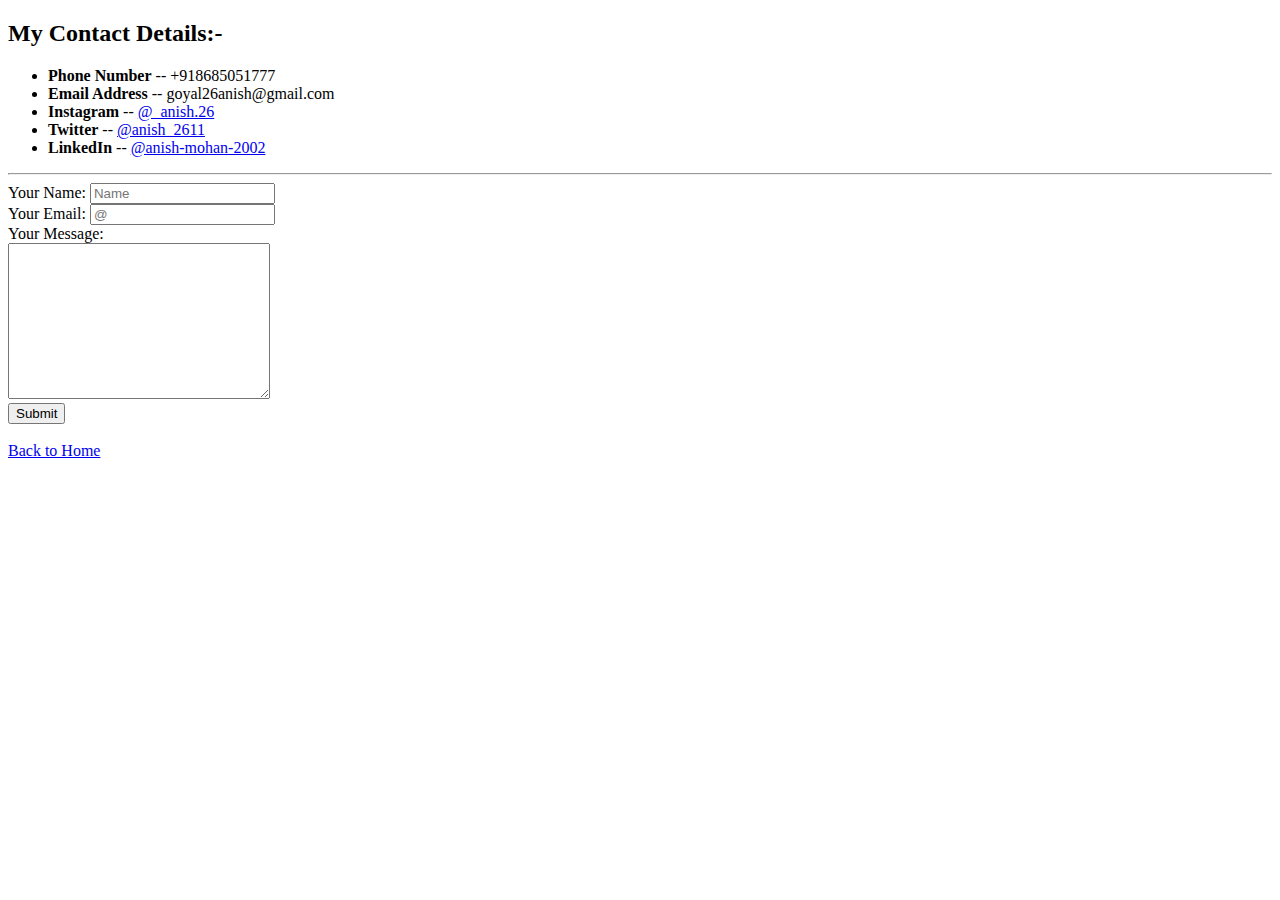
==== contactMe.html @ 5e2edfcf "Add files via upload" ====
<!DOCTYPE html>
<html lang="en">
<head>
    <meta charset="UTF-8">
    <meta http-equiv="X-UA-Compatible" content="IE=edge">
    <meta name="viewport" content="width=device-width, initial-scale=1.0">
    <title>Contact Me</title>
</head>
<body>
    <h2>My Contact Details:-</h2>
    <ul>
    <li><b>Phone Number</b> -- +918685051777</li>
    <li><b>Email Address</b> -- goyal26anish@gmail.com</li>
    <li><b>Instagram</b> -- <a href="https://www.instagram.com/_anish.26/">@_anish.26</a></li>
    <li><b>Twitter</b> -- <a href="https://twitter.com/home?lang=en-in">@anish_2611</a></li>
    <li><b>LinkedIn</b> -- <a href="https://www.linkedin.com/in/anish-mohan-2002/">@anish-mohan-2002</a></li>
    </ul>
    <hr>
    <form action="mailto:goyal26anish@gmail.com" method="post" enctype="text/plain" >
        <label for="">Your Name:</label>
        <input type="text" name="Name" placeholder="Name">
        <br>
        <label for="">Your Email:</label>
        <input type="email" name="Email" placeholder="@" id="">
        <br> 
        <label for="">Your Message:</label><br>
        <textarea name="your Message" id="" cols="30" rows="10"></textarea> <br>
        <input type="submit">
    </form>
    <br>
    <a href="./index.html">Back to Home</a>
</body>
</html>
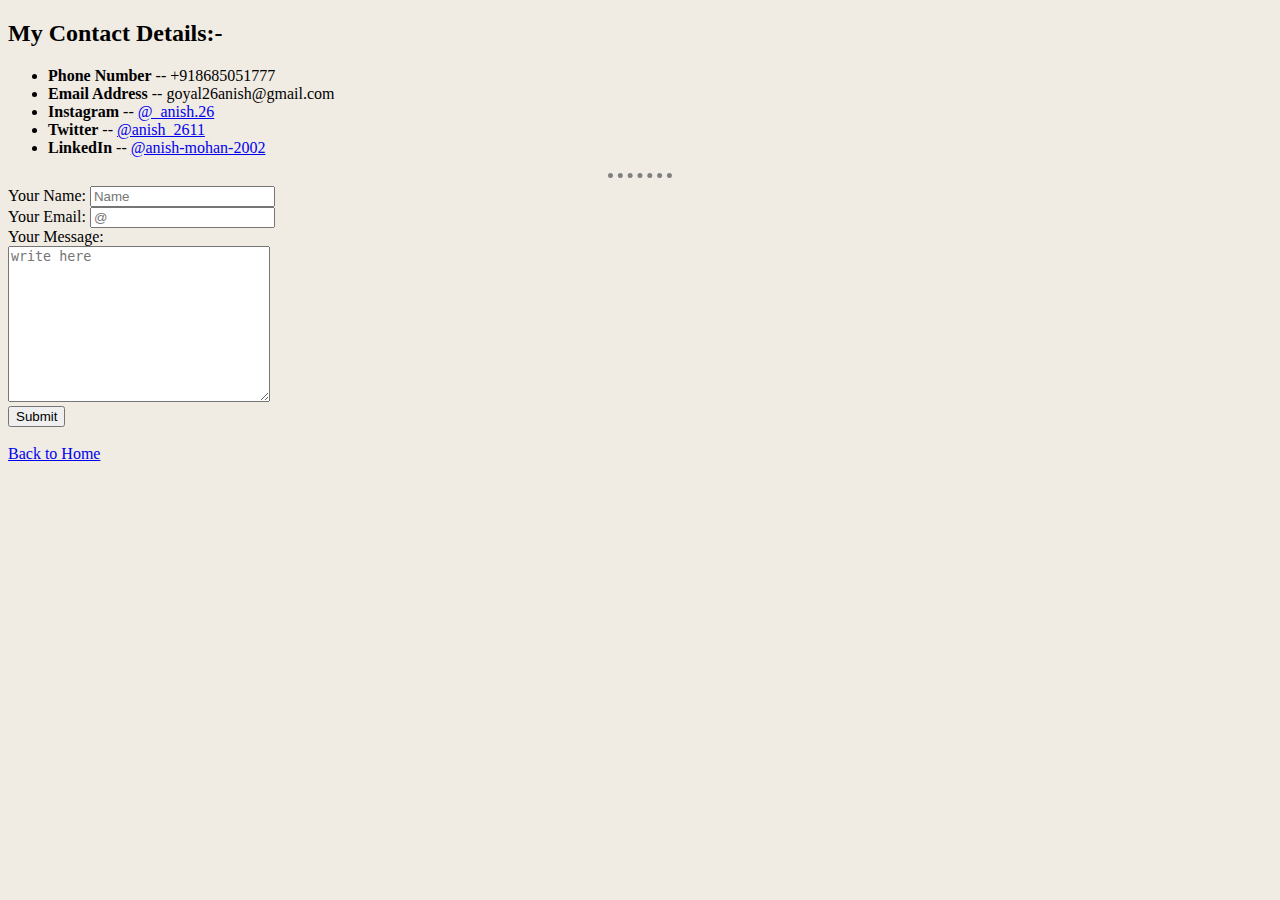
==== commit 1a6b5a3b: "Add files via upload" ====
--- a/contactMe.html
+++ b/contactMe.html
@@ -5,6 +5,7 @@
     <meta http-equiv="X-UA-Compatible" content="IE=edge">
     <meta name="viewport" content="width=device-width, initial-scale=1.0">
     <title>Contact Me</title>
+    <link rel="stylesheet" href="css/styles.css">
 </head>
 <body>
     <h2>My Contact Details:-</h2>
@@ -18,13 +19,13 @@
     <hr>
     <form action="mailto:goyal26anish@gmail.com" method="post" enctype="text/plain" >
         <label for="">Your Name:</label>
-        <input type="text" name="Name" placeholder="Name">
+        <input type="text" name="Name " placeholder="Name">
         <br>
         <label for="">Your Email:</label>
         <input type="email" name="Email" placeholder="@" id="">
         <br> 
         <label for="">Your Message:</label><br>
-        <textarea name="your Message" id="" cols="30" rows="10"></textarea> <br>
+        <textarea name="your Message" id="" cols="30" rows="10" placeholder="write here"></textarea><br>
         <input type="submit">
     </form>
     <br>
--- a/css/styles.css
+++ b/css/styles.css
@@ -0,0 +1,13 @@
+body {
+    background-color: #F0EBE3;
+}
+
+hr {
+    border-style: dotted none none;
+    border-color: grey;
+    border-width: 5px;
+    width: 5%;
+}
+h1, h2, h3{
+    color: black;
+}